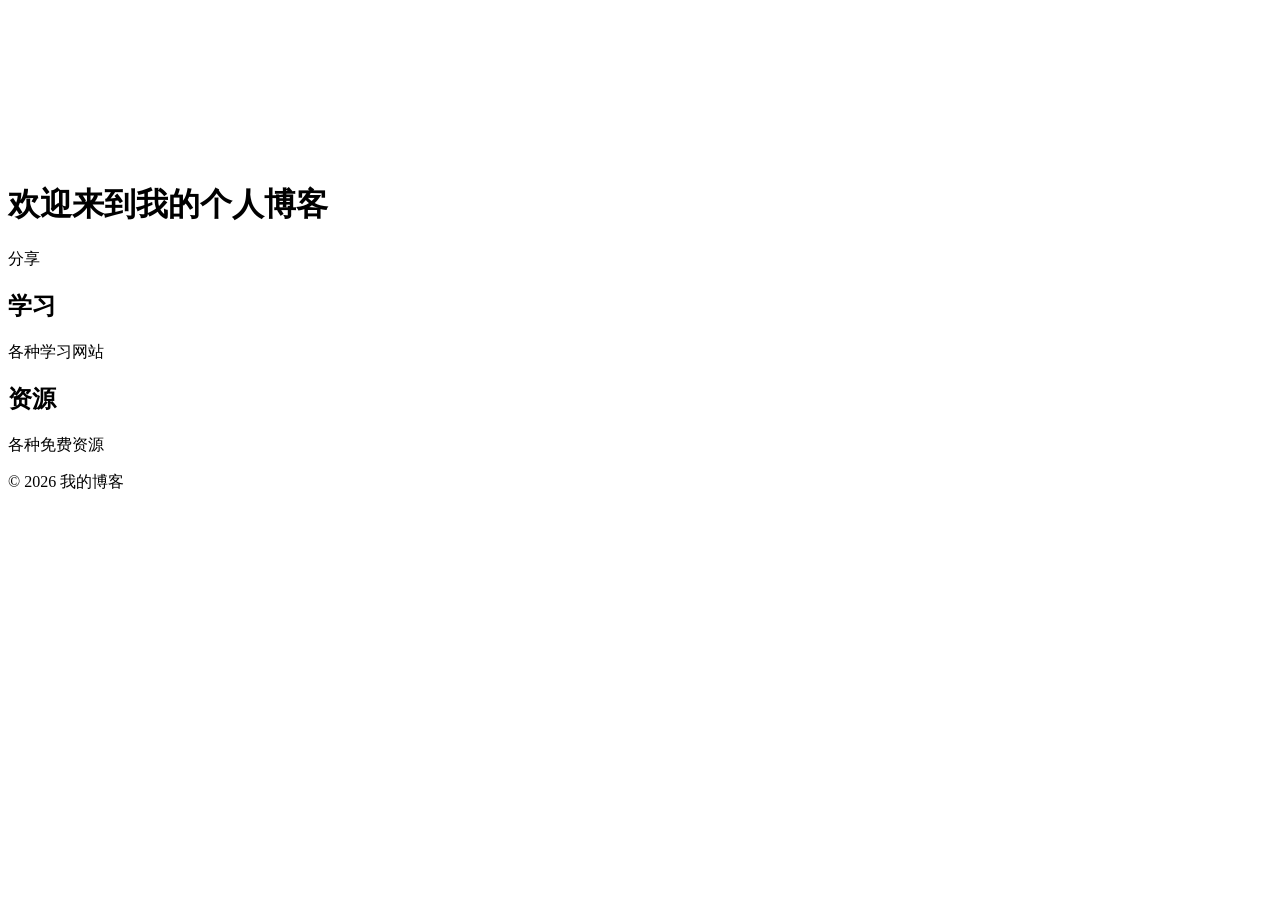
==== index.html @ 4a1fd7c5 "Add files via upload" ====
<!DOCTYPE html>
<html lang="zh-cn">
<head>
    <meta charset="UTF-8">
    <meta name="viewport" content="width=device-width, initial-scale=1.0">
    <title>我的个人博客</title>
    <link rel="stylesheet" href="style.css">
</head>
<body>
    <video autoplay muted loop id="background-video">
        <source src="miyu_swimsuit.mp4" type="video/mp4">
        您的浏览器不支持视频标签。
    </video>

    <audio autoplay loop>
        <source src="悲伤或快乐的洛菲钢琴_looperman.wav" type="audio/wav">
        您的浏览器不支持音频标签。
    </audio>

    <header>
        <h1>欢迎来到我的个人博客</h1>
        <p>分享</p>
    </header>
    <div class="article-container">
        <article>
            <h2>学习</h2>
            <p>各种学习网站</p>
        </article>
    </div>
    <div class="article-container">
        <article>
            <h2>资源</h2>
            <p>各种免费资源</p>
        </article>
    </div>
    <footer>
        <p>&copy; 2026 我的博客</p>
    </footer>
    <script src="script.js"></script>
</body>
</html>
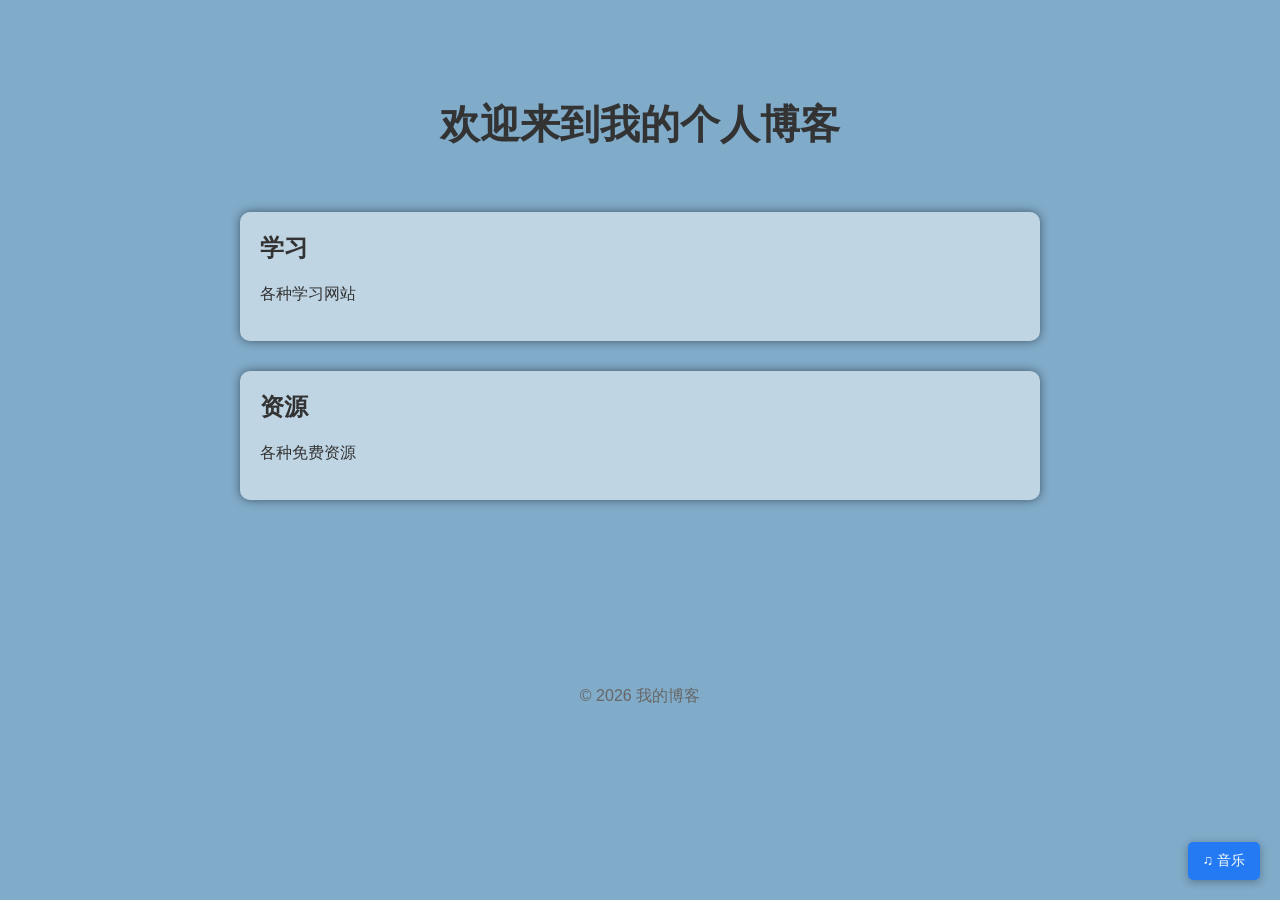
==== commit 186572c4: "Add files via upload" ====
--- a/index.html
+++ b/index.html
@@ -9,33 +9,41 @@
 <body>
     <video autoplay muted loop id="background-video">
         <source src="miyu_swimsuit.mp4" type="video/mp4">
-        您的浏览器不支持视频标签。
     </video>
-
-    <audio autoplay loop>
-        <source src="悲伤或快乐的洛菲钢琴_looperman.wav" type="audio/wav">
-        您的浏览器不支持音频标签。
-    </audio>
 
     <header>
         <h1>欢迎来到我的个人博客</h1>
-        <p>分享</p>
     </header>
-    <div class="article-container">
-        <article>
-            <h2>学习</h2>
-            <p>各种学习网站</p>
-        </article>
-    </div>
-    <div class="article-container">
-        <article>
-            <h2>资源</h2>
-            <p>各种免费资源</p>
-        </article>
-    </div>
+    <a class="article-link" href="study.html">
+        <div class="article-container">
+            <article>
+                <h2>学习</h2>
+                <p>各种学习网站</p>
+            </article>
+        </div>
+    </a>
+    <a class="article-link" href="resources.html">
+        <div class="article-container">
+            <article>
+                <h2>资源</h2>
+                <p>各种免费资源</p>
+            </article>
+        </div>
+    </a>
     <footer>
         <p>&copy; 2026 我的博客</p>
     </footer>
+
+    <!-- Audio player -->
+    <audio id="bg-music" loop>
+        <source src="悲伤或快乐的洛菲钢琴_looperman.wav" type="audio/wav">
+    </audio>
+
+    <!-- Music control button in bottom right -->
+    <button id="music-btn" class="music-button" title="播放音乐">
+        ♫ 音乐
+    </button>
+
     <script src="script.js"></script>
 </body>
 </html>
--- a/style.css
+++ b/style.css
@@ -0,0 +1,124 @@
+body {
+    margin: 0;
+    padding: 0;
+    font-family: Arial, sans-serif;
+    color: #333;
+    /* ocean-like background for when video is not available */
+    background: linear-gradient(to bottom, #a7b6d2, #9acfea); /* deep blue gradient */
+}
+
+#background-video {
+    position: fixed;
+    top: 0;
+    left: 0;
+    width: 100%;
+    height: 100%;
+    object-fit: cover;
+    z-index: -1;
+    /* solid ocean color behind video, visible if video fails/hasn't loaded yet */
+    background-color: #80abc9;
+}
+
+header {
+    position: relative;
+    z-index: 1;
+    padding: 20px;
+    margin: 50px auto 30px;
+    max-width: 800px;
+    border-radius: 10px;
+    text-align: center;
+}
+
+header h1 {
+    font-size: 2.5em;
+    margin-bottom: 10px;
+}
+
+header p {
+    font-size: 1.2em;
+    color: #666;
+}
+
+.article-container {
+    position: relative;
+    z-index: 1;
+    background: rgba(255, 255, 255, 0.5);
+    padding: 20px;
+    margin: 30px auto;
+    max-width: 800px;
+    border-radius: 10px;
+    box-shadow: 0 0 10px rgba(0, 0, 0, 0.5);
+    transition: all 0.3s ease;
+    cursor: pointer;
+}
+
+.article-container:hover {
+    transform: translateY(-5px);
+    box-shadow: 0 5px 25px rgba(0, 0, 0, 0.7);
+    background: rgba(189, 216, 220, 0.7);
+}
+
+article {
+    margin-bottom: 0;
+    padding: 0;
+    border-radius: 0;
+}
+.article-link {
+    text-decoration: none;
+    color: inherit;
+    display: block;
+    max-width: 800px;      /* 限制宽度与容器相同 */
+    margin: 30px auto;     /* 居中显示 */
+}
+article h2 {
+    margin-top: 0;
+}
+
+
+footer {
+    position: relative;
+    z-index: 1;
+    padding: 20px;
+    /* push footer down a bit more */
+    margin: 150px auto 30px;
+    max-width: 800px;
+    border-radius: 10px;
+    text-align: center;
+    color: #666;
+}
+
+audio {
+    position: fixed;
+    bottom: 20px;
+    right: 20px;
+    z-index: 10;
+    border-radius: 5px;
+    padding: 5px;
+    width: 200px;
+}
+
+.music-button {
+    position: fixed;
+    bottom: 20px;
+    right: 20px;
+    z-index: 10;
+    padding: 10px 15px;
+    background-color: rgba(13, 110, 253, 0.8);
+    color: white;
+    border: none;
+    border-radius: 5px;
+    font-size: 14px;
+    cursor: pointer;
+    transition: all 0.3s ease;
+    box-shadow: 0 2px 8px rgba(0, 0, 0, 0.3);
+}
+
+.music-button:hover {
+    background-color: rgba(13, 110, 253, 1);
+    transform: scale(1.05);
+    box-shadow: 0 4px 12px rgba(0, 0, 0, 0.4);
+}
+
+.music-button:active {
+    transform: scale(0.98);
+}
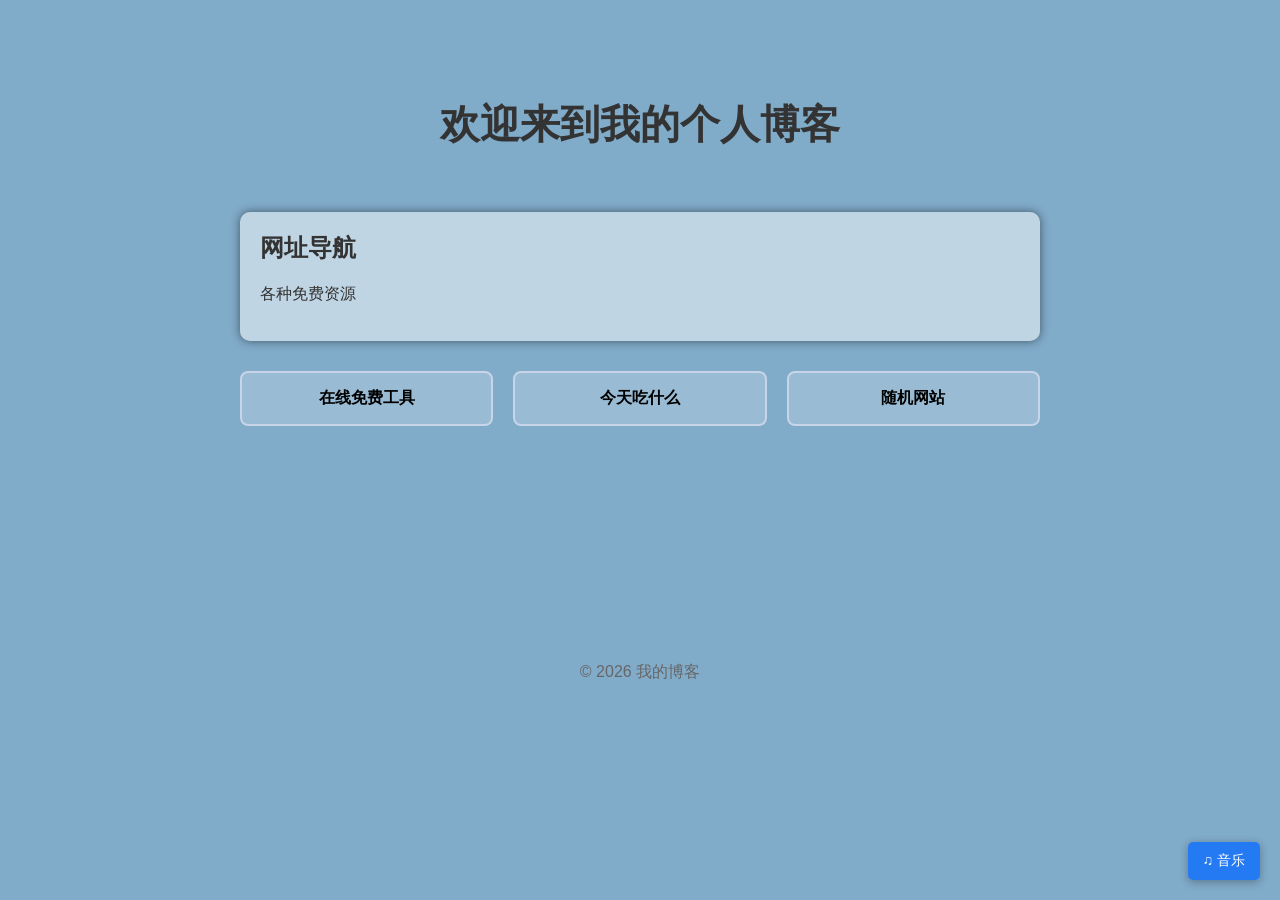
==== commit c7f40316: "Add files via upload" ====
--- a/index.html
+++ b/index.html
@@ -14,22 +14,22 @@
     <header>
         <h1>欢迎来到我的个人博客</h1>
     </header>
-    <a class="article-link" href="study.html">
-        <div class="article-container">
-            <article>
-                <h2>学习</h2>
-                <p>各种学习网站</p>
-            </article>
-        </div>
-    </a>
     <a class="article-link" href="resources.html">
         <div class="article-container">
             <article>
-                <h2>资源</h2>
+                <h2>网址导航</h2>
                 <p>各种免费资源</p>
             </article>
         </div>
     </a>
+
+    <!-- row of three website boxes -->
+    <div class="link-row">
+        <a href="https://www.67tool.com/" class="link-box" target="_blank" rel="noopener">在线免费工具</a>
+        <a href="https://cook.yunyoujun.cn/" class="link-box" target="_blank" rel="noopener">今天吃什么</a>
+        <a href="https://www.bilibili.com/video/BV1GJ411x7h7/?spm_id_from=333.337.search-card.all.click&vd_source=1cc8865be507456762f25214759ba540" class="link-box" target="_blank" rel="noopener">随机网站</a>
+    </div>
+
     <footer>
         <p>&copy; 2026 我的博客</p>
     </footer>
--- a/style.css
+++ b/style.css
@@ -80,7 +80,7 @@
     z-index: 1;
     padding: 20px;
     /* push footer down a bit more */
-    margin: 150px auto 30px;
+    margin: 200px auto 30px;
     max-width: 800px;
     border-radius: 10px;
     text-align: center;
@@ -121,4 +121,40 @@
 
 .music-button:active {
     transform: scale(0.98);
+}
+
+/* row of link boxes under the navigation */
+.link-row {
+    position: relative;
+    z-index: 1;
+    display: flex;
+    justify-content: center;
+    gap: 20px;
+    margin: 20px auto;
+    max-width: 800px;
+}
+
+.link-box {
+    flex: 1 1 0;
+    background: rgba(255, 255, 255, 0.2);
+    padding: 15px 20px;
+    text-align: center;
+    border: 2px solid #c8d4e7;
+    border-radius: 8px;
+    text-decoration: none;
+    color: #000000;
+    font-weight: bold;
+    transition: background 0.3s ease, transform 0.2s ease;
+}
+
+.link-box:hover {
+    background: rgba(13, 110, 253, 0.1);
+    transform: translateY(-3px);
+}
+
+@media (max-width: 600px) {
+    .link-row {
+        flex-direction: column;
+        gap: 10px;
+    }
 }
